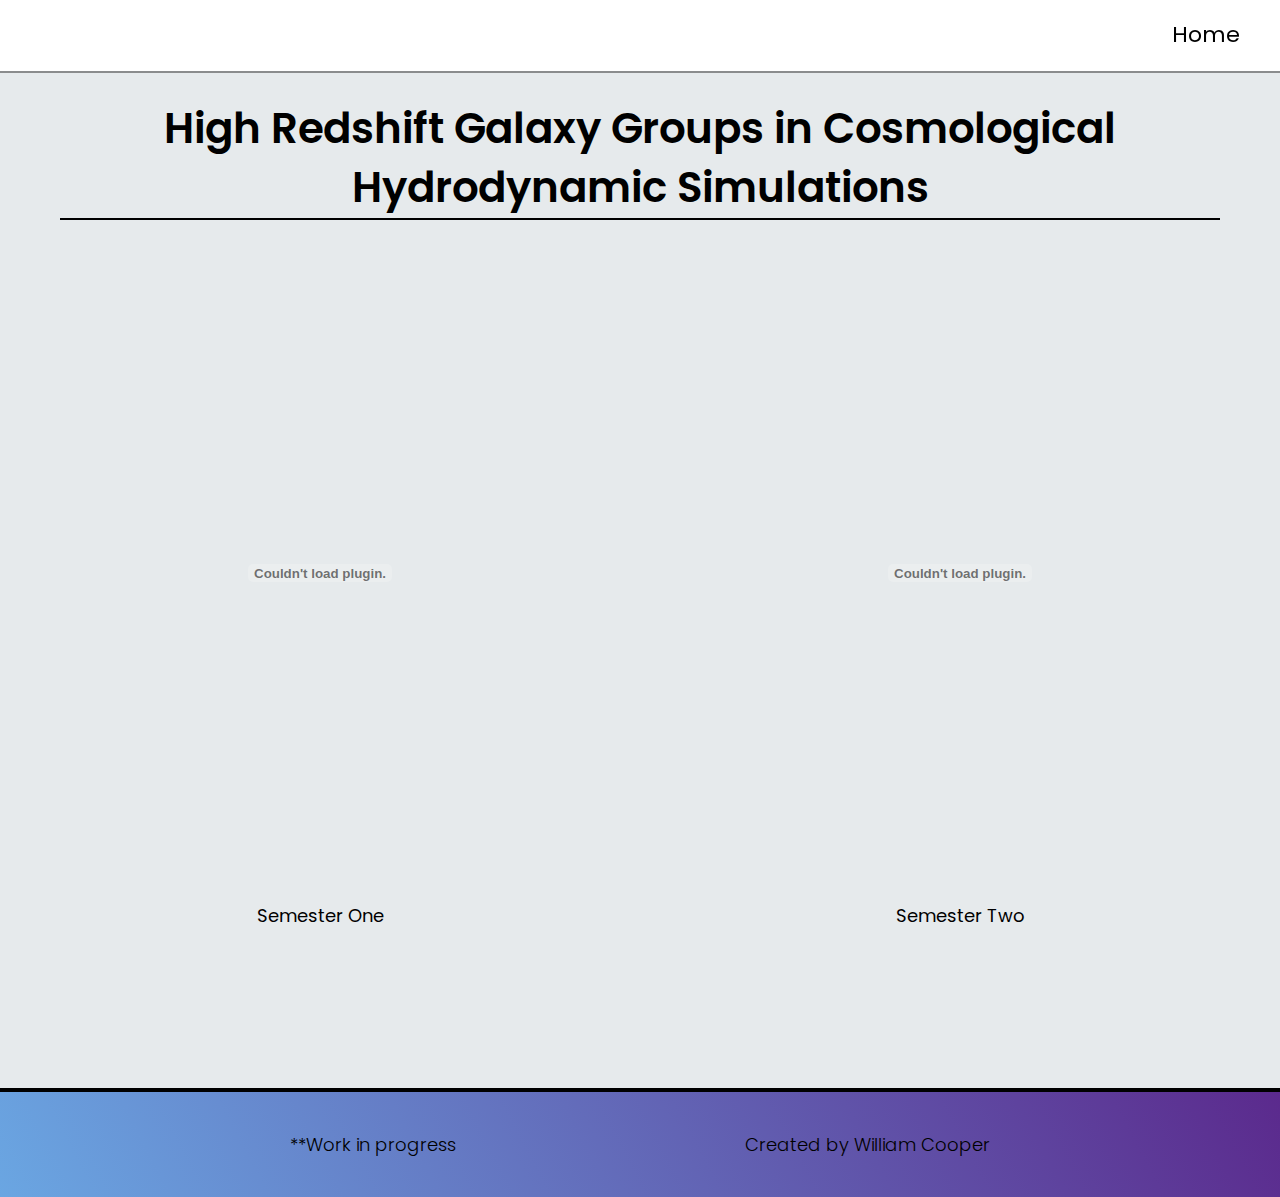
==== master-project.html @ a9430b4a "Add/modified new pages for master/other projects" ====
<!DOCTYPE html>
<html><head>
  <title>William Cooper's Master Project</title>
    <meta charset="UTF-8">
    <meta name="viewport" content="width=device-width, intial-scale=1">
    <link rel="stylesheet" href="master-project-styles.css">
    <link rel="stylesheet" href="https://use.fontawesome.com/releases/v5.8.2/css/all.css" integrity="sha384-oS3vJWv+0UjzBfQzYUhtDYW+Pj2yciDJxpsK1OYPAYjqT085Qq/1cq5FLXAZQ7Ay" crossorigin="anonymous">
    <link href="https://fonts.googleapis.com/css?family=Poppins:200i,300,400&amp;display=swap" rel="stylesheet">
    <link href="https://fonts.googleapis.com/css?family=Raleway:700&amp;display=swap" rel="stylesheet">
  </head>
  <body tabindex="0">
    <!-- START NAV -->
    
      <nav id="navbar" class="nav">
        <!-- <p><h1 class="logo" id="logo"></h1></p> -->
        <ul class="nav-list">
          <li>
            <a class="nav-sections" href="./index.html">Home</a>
          </li>
        </ul>
      </nav>

    <!-- END NAV -->


    <!-- START PROJECT SECTION -->

    <section id="projects" class="projects-section">

      <h2 class="projects-section-header">High Redshift Galaxy Groups in Cosmological Hydrodynamic Simulations</h2> 
      
      <div class="pdf-grid">
        <div>
          <embed src="./index_pdf/High_Redshift_Galaxy_Clusters_Semester_1.pdf" width="500" height="647">
            <p>Semester One</p>
        </div>
        <div>
          <embed src="./index_pdf/S2_Report.pdf" width="500" height="647">
          <p>Semester Two</p>
        </div>
      </div>

    </section>

    <!-- END PROJECTS SECTION -->

    <!-- START FOOTER SECTION -->

    <footer>
      <p>
        **Work in progress
      </p>
      <p>
        Created by William Cooper
      </p>
    </footer>

    <!-- END FOOTER SECTION -->


</body></html>
---- master-project-styles.css ----
/* Custom properties/variables  */
:root {
    --main-white: black;
    --main-red: white;
    --main-blue: rgb(230, 234, 236);
    --main-gray: linear-gradient(62deg, #6aa6e2 0%, #5b2a8d 100%);

    /* --main-white: #f0f0f0;
    --main-red: #4556ff;
    --main-blue: #45567d;
    --main-gray: #303841; */
  }
  
  /* Base reset */
  * {
    margin: 0;
    padding: 0;
  }
  
  /* box-sizing and font sizing */
  *,
  *::before,
  *::after {
    box-sizing: inherit;
  }
  
  html {
    box-sizing: border-box;
  
    /* Set font size for easy rem calculations
     * default document font size = 16px, 1rem = 16px, 100% = 16px
     * (100% / 16px) * 10 = 62.5%, 1rem = 10px, 62.5% = 10px
    */
    font-size: 62.5%;
    scroll-behavior: smooth;
  }

  html
{
    width: 100%;
    height: 100%;
    overflow-x: hidden;
    /* overflow-x: hidden;  */
    /* min-width: 50%; */
}
  
  /* A few media query to set some font sizes at different screen sizes.
   * This helps automate a bit of responsiveness.
   * The trick is to use the rem unit for size values, margin and padding.
   * Because rem is relative to the document font size
   * when we scale up or down the font size on the document
   * it will affect all properties using rem units for the values.
  */
  
  /* I am using the em unit for breakpoints
   * The calculation is the following
   * screen size divided by browser base font size
   * As an example: a breakpoint at 980px
   * 980px / 16px = 61.25em
  */
  
  /* 1200px / 16px = 75em */
  @media (max-width: 75em) {
    html {
      font-size: 60%;
    }
  }
  
  /* 980px / 16px = 61.25em */
  @media (max-width: 61.25em) {
    html {
      font-size: 58%;
    }
  }
  
  /* 460px / 16px = 28.75em */
  @media (max-width: 28.75em) {
    html {
      font-size: 55%;
    }
  }
  
  /* Base styles */
  
  body {
    font-family: 'Poppins', sans-serif;
    font-size: 1.8rem; /* 18px */
    font-weight: 400;
    line-height: 1.4;
    color: var(--main-white);
    overflow-x: hidden; /* Hide horizontal scrollbar */
    margin: 0 auto;
    position: relative;
    width: 100%;
    /* min-width: 700px; */
    
  }
  
  h1,
  h2 {
    font-family: 'poppins', sans-serif;
    font-weight: 600;
    text-align: center;
  }
  
  h1 {
    font-size: 5rem;
  
    /* position: -webkit-sticky;
    position: sticky;
    top: 0;
    z-index: 10; */
  }

  .h1_gradient {
    background: -webkit-linear-gradient(62deg, #6aa6e2, #5b2a8d);
   -webkit-background-clip: text;
   -webkit-text-fill-color: transparent;
  }
  h2 {
    font-size: 4.2rem;
  }
  
  ul {
    list-style: none;
  }
  
  a {
    text-decoration: none;
    color: var(--main-white);
  }
  
  img {
    display: block;
    width: 100%;
  }
  
  /* nav */
  
  .nav {
    display: flex;
    justify-content: flex-end;
    position: fixed;
    top: 0;
    left: 0;
    width: 100%;
    background: var(--main-red);
    box-shadow: 0 2px 0 rgba(0, 0, 0, 0.4);
    /* min-width: 700px; */
    z-index: 10;
  }

  
  .nav-list {
    display: flex;
    margin-right: 2rem;
  }
  
  /* this is satisfied on phone */
  @media (max-width: 28.75em) {

    .nav {
      justify-content: flex-end;
    }

    /* Show the dropdown content when the screen size is small */
    .dropbtn {
      display: block;
      margin: 0 0;
      padding: 1rem;
  }

  /* Hide the regular nav list items when the screen size is small */  
  .nav-sections {
    display: none;
  }

  }

 
  .nav-list a {
    display: inline-block;
    font-size: 2.2rem;
    padding: 2rem;
  }
  
  .nav-list a:hover {
    color: rgb(152, 95, 205);
  }

  .dropdown {
    float: left;
    overflow: hidden;
  }
  
  .dropdown .dropbtn {
    font-size: 2.2rem;  
    padding: 1.85rem;
    border: none;
    outline: none;
    color: black;
    background-color: inherit;
    font-family: inherit;
  }
  
  .navbar a:hover, .dropdown:hover .dropbtn {
    color: rgb(152, 95, 205);
  }
  
  .dropdown-content {
    display: none;
    position: absolute;
    background-color: #f9f9f9;
    min-width: 140px;
    box-shadow: 0px 8px 16px 0px rgba(0,0,0,0.2);
    z-index: 1;
    right: 2rem;
  }
  
  .dropdown-content a {
    float: none;
    color: black;
    padding: 12px 16px;
    text-decoration: none;
    display: block;
    text-align: center;
  }
  
  .dropdown-content a:hover {
    background-color: #ddd;
  }
  
  .dropdown:hover .dropdown-content {
    display: block;
  }

  
  


  /* Projects section */
  
  .projects-section {
    text-align: center;
    padding: 10rem 2rem;
    background: var(--main-blue);
  }
  
  .projects-section-header {
    max-width: 1160px;
    margin: 0 auto 3rem auto;
    border-bottom: 0.2rem solid var(--main-white);
  }
  
  @media (max-width: 28.75em) {
    .projects-section-header {
      font-size: 4rem;
    }
  }

  .pdf-grid {
    display: grid;
    grid-template-columns: repeat(auto-fit, minmax(500px, 1fr));
    grid-gap: 4rem;
    width: 100%;
    max-width: 1280px;
    margin: 0 auto;
    margin-bottom: 6rem;
  }
  
  /* "Automagic" image grid using no media queries */
  .projects-grid {
    display: grid;
    grid-template-columns: repeat(auto-fit, minmax(320px, 1fr));
    grid-gap: 4rem;
    width: 100%;
    max-width: 1280px;
    margin: 0 auto;
    margin-bottom: 6rem;
    /* overflow:hidden; */
  }
  
  @media (max-width: 30.625em) {
    .projects-section {
      padding: 6rem 1rem;
    }
  
    .projects-grid {
      grid-template-columns: 1fr;
    }
  }
  
  .project {
    background: var(--main-gray);
    /* background: #663cdb; */
    box-shadow: 5px 5px 0 0 rgba(0, 0, 0, 0.7);
    /* border-bottom: 2px solid rgba(0,0,0,1);
    border-right: 2px solid rgba(0,0,0,1); */
    border-radius: 10px;
  }
  
  .code {
    /* visibility: hidden; */
    opacity: 0;
    color: #ff7f50;
    /* color: var(--main-gray); */
    /* color: #5998d8; */
    transition: 0.4s;
  }
  
  .project:hover .code {
    opacity: 1;
    /* visibility: visible; */
    color: #ff7f50;
  }
  
  .project-image {
    height: calc(100% - 6.8rem);
    width: 100%;
    object-fit: cover;
    /* filter:blur(0.5px); */
    border-radius: 10px 10px 0 0;
  }
  
  .project-title {
    font-size: 2rem;
    padding: 2rem 0.5rem;
  }
  
  .btn {
    display: inline-block;
    padding: 1rem 2rem;
    border-radius: 2px;
  }
  
  .btn-show-all {
    font-size: 2rem;
    background: var(--main-gray);
    transition: background 0.3s ease-out;
  }
  
  .btn-show-all:hover {
    background: var(--main-red);
  }
  
  .btn-show-all:hover > i {
    transform: translateX(2px);
  }
  
  .btn-show-all > i {
    margin-left: 10px;
    transform: translateX(0);
    transition: transform 0.3s ease-out;
  }
  
  
  /* Footer */
  
  footer {
    font-weight: 300;
    display: flex;
    justify-content: space-evenly;
    padding: 2rem;
    background: var(--main-gray);
    border-top: 4px solid black;
  }
  
  footer > p {
    margin: 2rem;
  }
  
  footer i {
    vertical-align: middle;
  }
  
  @media (max-width: 28.75em) {
    footer {
      flex-direction: column;
      text-align: center;
    }
  }
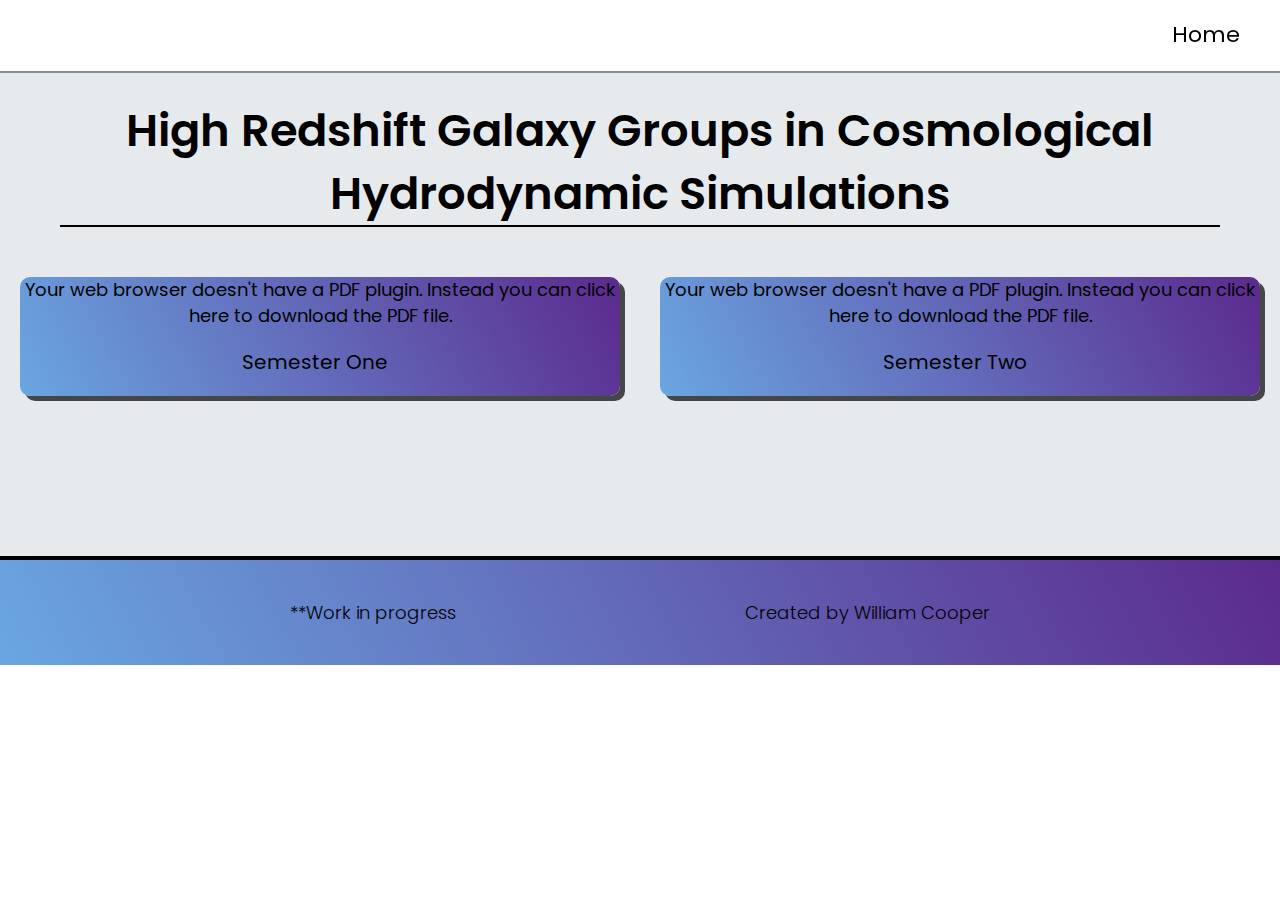
==== commit fd610601: "Master project page now scales properly" ====
--- a/master-project.html
+++ b/master-project.html
@@ -29,16 +29,49 @@
 
       <h2 class="projects-section-header">High Redshift Galaxy Groups in Cosmological Hydrodynamic Simulations</h2> 
       
-      <div class="pdf-grid">
-        <div>
-          <embed src="./index_pdf/High_Redshift_Galaxy_Clusters_Semester_1.pdf" width="500" height="647">
-            <p>Semester One</p>
+      <div class="projects-grid">
+        <a href="./index_pdf/High_Redshift_Galaxy_Clusters_Semester_1.pdf" class="project project-tile">  
+          <object data="./index_pdf/High_Redshift_Galaxy_Clusters_Semester_1.pdf" type="application/pdf">
+            <p>Your web browser doesn't have a PDF plugin.
+            Instead you can <a href="./index_pdf/High_Redshift_Galaxy_Clusters_Semester_1.pdf">click here to
+            download the PDF file.</a></p>
+          </object>
+          <p class="project-title">
+            <span class="code">&lt;</span>
+            Semester One
+            <span class="code">/&gt;</span>
+          </p>
+        </a>
+        <a href="./index_pdf/S2_Report.pdf" class="project project-tile">  
+          <object data="./index_pdf/S2_Report.pdf" type="application/pdf">
+            <p>Your web browser doesn't have a PDF plugin.
+            Instead you can <a href="./index_pdf/S2_Report.pdf">click here to
+            download the PDF file.</a></p>
+          </object>
+          <p class="project-title">
+            <span class="code">&lt;</span>
+            Semester Two
+            <span class="code">/&gt;</span>
+          </p>
+        </a>
+
+        <!-- <div>
+            <object data="./index_pdf/High_Redshift_Galaxy_Clusters_Semester_1.pdf" type="application/pdf">
+              <p>Your web browser doesn't have a PDF plugin.
+              Instead you can <a href="./index_pdf/High_Redshift_Galaxy_Clusters_Semester_1.pdf">click here to
+              download the PDF file.</a></p>
+            </object>
+          <p>Semester One</p>
         </div>
         <div>
-          <embed src="./index_pdf/S2_Report.pdf" width="500" height="647">
-          <p>Semester Two</p>
+            <object data="./index_pdf/S2_Report.pdf" type="application/pdf">
+              <p>Your web browser doesn't have a PDF plugin.
+              Instead you can <a href="./index_pdf/S2_Report.pdf">click here to
+              download the PDF file.</a></p>
+            </object>
+            <p>Semester Two</p>
         </div>
-      </div>
+      </div> -->
 
     </section>
 
--- a/master-project-styles.css
+++ b/master-project-styles.css
@@ -248,37 +248,48 @@
   
   .projects-section-header {
     max-width: 1160px;
-    margin: 0 auto 3rem auto;
+    margin: 0 auto 0 auto;
     border-bottom: 0.2rem solid var(--main-white);
-  }
-  
-  @media (max-width: 28.75em) {
+    font-size: 3.5vw;
+  }
+  
+  /* @media (max-width: 28.75em) {
     .projects-section-header {
       font-size: 4rem;
     }
-  }
-
-  .pdf-grid {
-    display: grid;
-    grid-template-columns: repeat(auto-fit, minmax(500px, 1fr));
-    grid-gap: 4rem;
-    width: 100%;
-    max-width: 1280px;
-    margin: 0 auto;
-    margin-bottom: 6rem;
-  }
+  } */
   
   /* "Automagic" image grid using no media queries */
   .projects-grid {
     display: grid;
-    grid-template-columns: repeat(auto-fit, minmax(320px, 1fr));
+    grid-template-columns: repeat(auto-fit, minmax(400px, 1fr));
     grid-gap: 4rem;
     width: 100%;
-    max-width: 1280px;
-    margin: 0 auto;
-    margin-bottom: 6rem;
+    max-width: 1160px;
+    /* margin: auto; */
+    /* padding: 1rem;
+    margin-top: 0;
+    margin-bottom: 4rem; */
+    /* margin: 0 auto; */
+    padding-top: 5rem;
+    /* padding-right: 1vw;
+    padding-left: 1vw; */
+    scale: 1;
     /* overflow:hidden; */
-  }
+
+    grid-gap: 4rem;
+  width: 100%;
+  max-width: 1280px;
+  margin: 0 auto;
+  margin-bottom: 6rem;
+  }
+
+  object {
+    width: 100%;
+    height: 75vh; 
+    /* overflow-y: scroll;  */
+  }
+
   
   @media (max-width: 30.625em) {
     .projects-section {
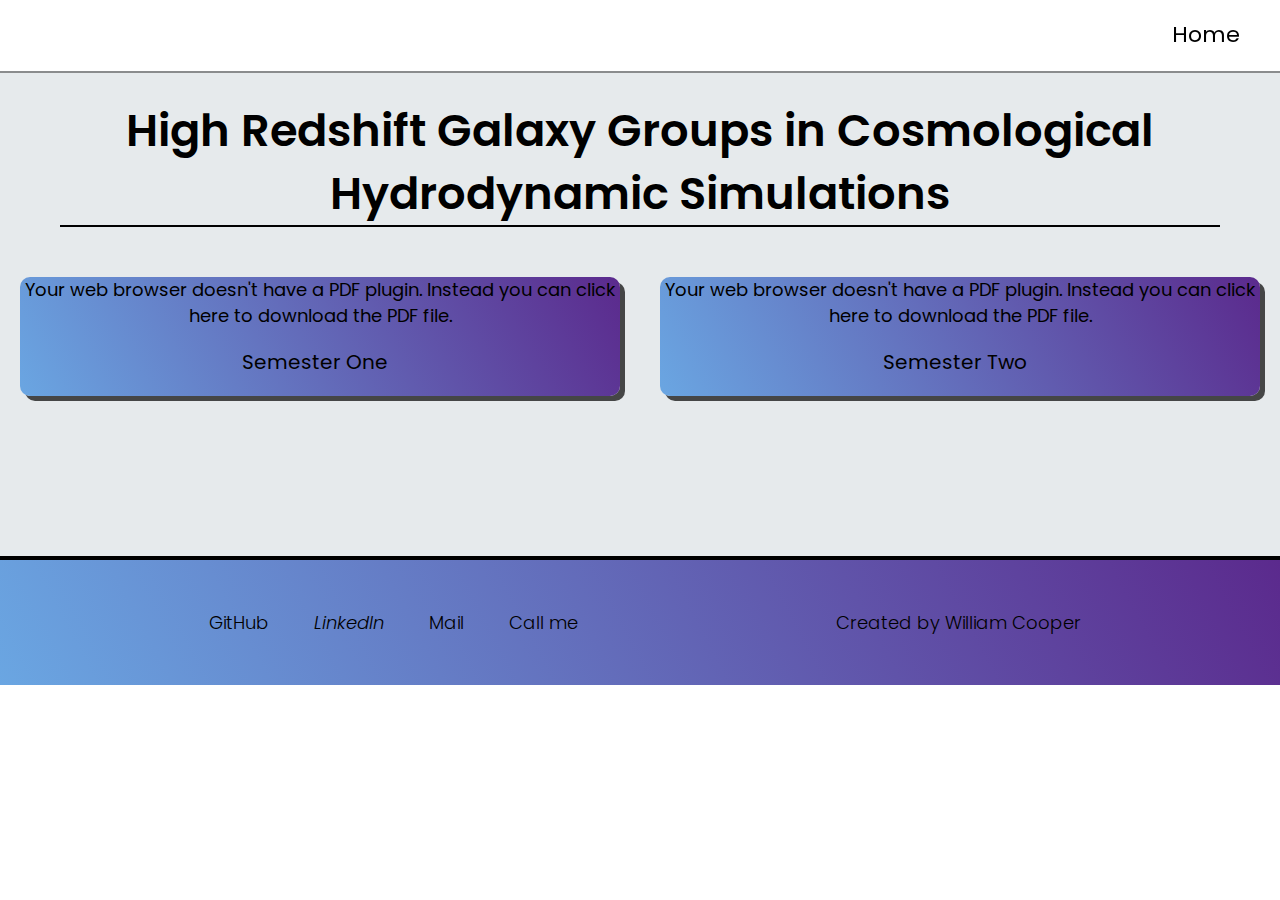
==== commit 68e9f7d3: "footer contact links and footer margins" ====
--- a/master-project.html
+++ b/master-project.html
@@ -80,9 +80,12 @@
     <!-- START FOOTER SECTION -->
 
     <footer>
-      <p>
-        **Work in progress
-      </p>
+      <div class="contact-links">
+        <a id="profile-link" href="https://github.com/william-coops" target="_blank" class="btn contact-details"><i class="fab fa-github"></i> GitHub</a>
+        <a id="profile-link" href="https://www.linkedin.com/in/will-coop" target="_blank" class="btn contact-details"><i class="fab fa-linkedin-in"> LinkedIn</i></a>
+        <a href="mailto:will.coops@me.com" class="btn contact-details"><i class="fas fa-at"></i> Mail</a>
+        <a href="tel:+44 7929 859841" class="btn contact-details"><i class="fas fa-mobile-alt"></i> Call me</a>
+      </div>
       <p>
         Created by William Cooper
       </p>
--- a/master-project-styles.css
+++ b/master-project-styles.css
@@ -154,27 +154,6 @@
   .nav-list {
     display: flex;
     margin-right: 2rem;
-  }
-  
-  /* this is satisfied on phone */
-  @media (max-width: 28.75em) {
-
-    .nav {
-      justify-content: flex-end;
-    }
-
-    /* Show the dropdown content when the screen size is small */
-    .dropbtn {
-      display: block;
-      margin: 0 0;
-      padding: 1rem;
-  }
-
-  /* Hide the regular nav list items when the screen size is small */  
-  .nav-sections {
-    display: none;
-  }
-
   }
 
  
@@ -291,7 +270,7 @@
   }
 
   
-  @media (max-width: 30.625em) {
+  /* @media (max-width: 30.625em) {
     .projects-section {
       padding: 6rem 1rem;
     }
@@ -299,7 +278,7 @@
     .projects-grid {
       grid-template-columns: 1fr;
     }
-  }
+  } */
   
   .project {
     background: var(--main-gray);
@@ -371,18 +350,20 @@
     font-weight: 300;
     display: flex;
     justify-content: space-evenly;
-    padding: 2rem;
+    /* padding: 2rem; */
     background: var(--main-gray);
     border-top: 4px solid black;
   }
   
   footer > p {
-    margin: 2rem;
-  }
-  
-  footer i {
-    vertical-align: middle;
-  }
+    margin: 5rem;
+    white-space: nowrap;
+  }
+
+  .contact-links {
+    margin: 4rem;
+  }
+
   
   @media (max-width: 28.75em) {
     footer {
